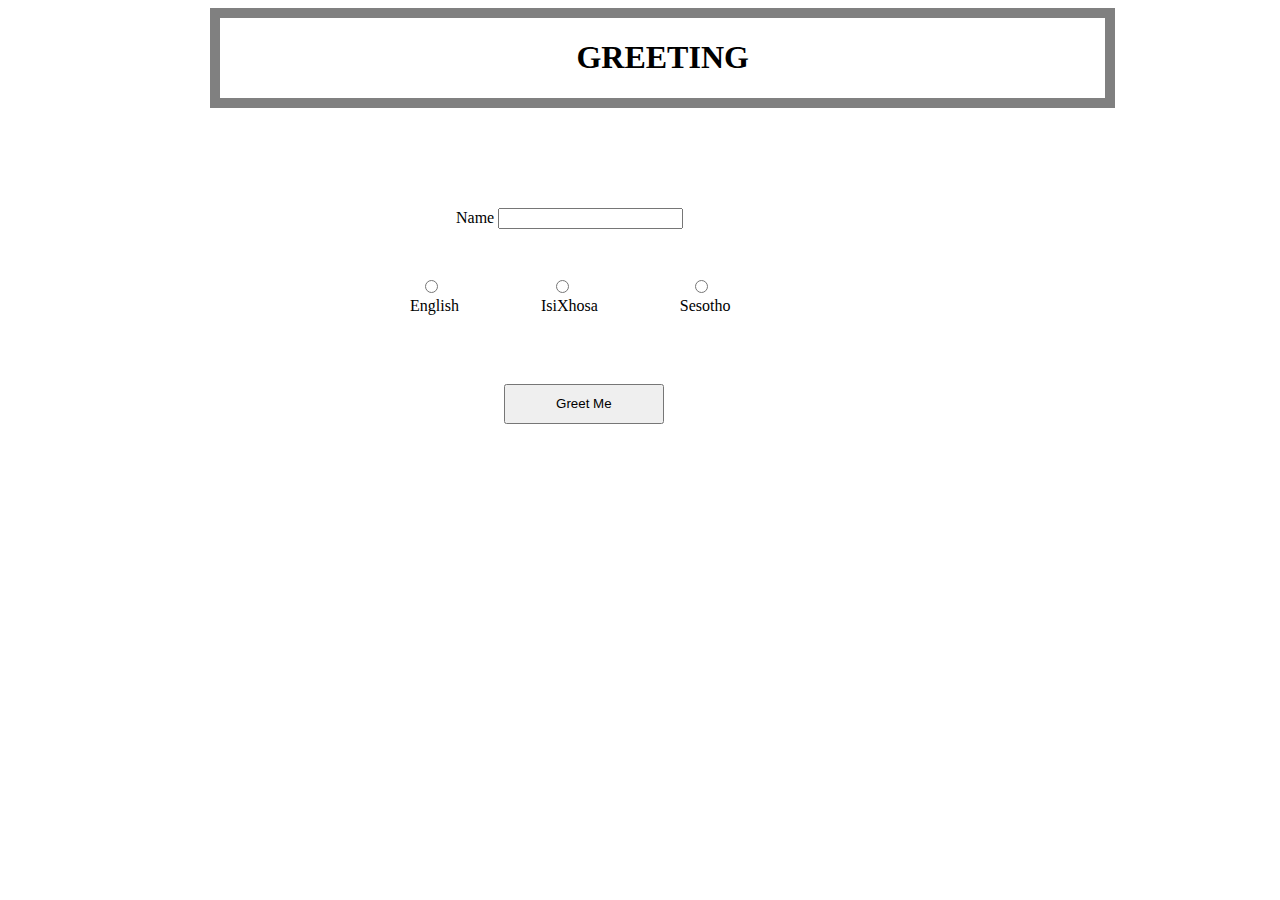
==== index.html @ dd1051cb "first commit" ====
<!DOCTYPE html>
<html lang="en">
<head>
    <meta charset="UTF-8">
    <title>Document</title>
    <link rel="stylesheet" href="greet.css">
</head>

<body>
    
    <div class="greeting">
      <h1>GREETING</h1>
   </div>
<br>
<br>
<div class="container">

   <div class="nameInput">
       <label for="name">Name</label>
       <input type="text" placeholder="" name="name" class="names"> 
   </div>

   <div class="radio">
   
        <div class="input">
            <input type="radio" name="languages" class="radioEnglish" value="english" style="margin-left: 45px; background-color: black"><br> 
            <span class="label" style="margin-left: 30px">English</span>
        </div>
        <div class="input">
            <input type="radio" name="languages" class="radioXhosa" value="IsiXhosa" style="margin-left: 45px"><br>
            <span class="label" style="margin-left: 30px">IsiXhosa</span>
        </div>
        <div class="input">
            <input type="radio" name="languages" class="radioSotho" value="Sesotho" style="margin-left: 45px"><br>
            <span class="label" style="margin-left: 30px">Sesotho</span>
        </div> 
       

        <button class="greetButton" type="button" name="button" style="width: 12em; height: 3em">Greet Me</button>
        <p class="greetCount"></p> 
   </div>

</div> 
<div class="greetings"></div>
    
<br>
</body>

<!-- <script src="greetFactory.js"></script> -->
<script src="greet.js"></script>

</html>
---- greet.css ----
.greeting {
    border: 10px solid grey;
    width: 70%;
    text-align: center;
    margin-left: 16%;


}

.nameInput {
    margin-top: 4em;
    margin-left: 8em;
}
.radio {
    display: flex;
    margin-top: 3em;
}
.radio .input {
    padding-left: 2em;
    margin-left: 20px;
}
.radio button {
    margin-top: 8em;
    margin-left: -17em;
    
}
.container {
    margin-left: 20em;
}

.greetings {
    font-size: 30px;
    text-align: center;
    margin-top: 1em;
    margin-right: 5em;
    
}

.greetCount{
    margin-left: 5em;
    font-size: 350%;
    font-weight: bolder;
}
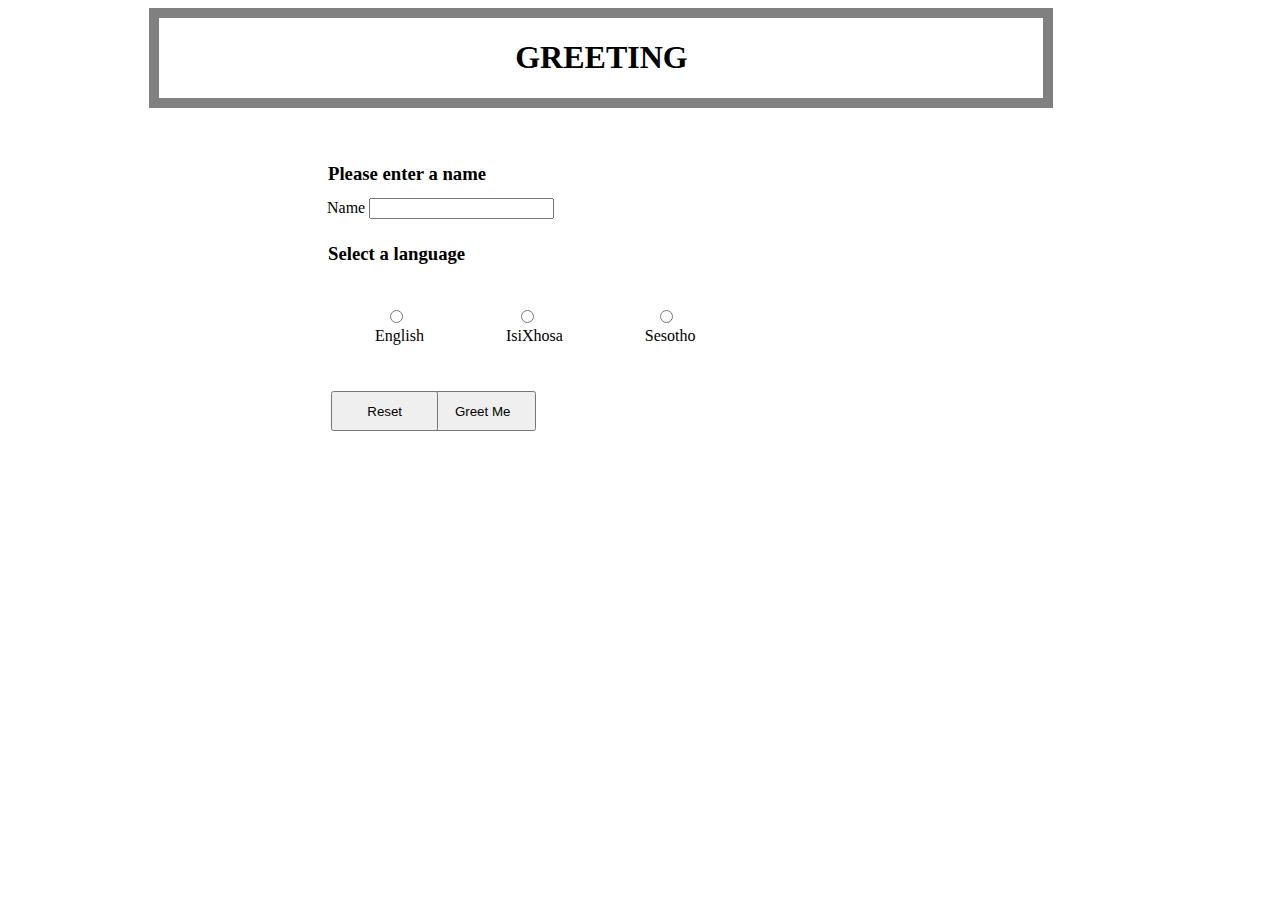
==== commit 97b53419: "updated content" ====
--- a/index.html
+++ b/index.html
@@ -15,13 +15,14 @@
 <br>
 <div class="container">
 
-   <div class="nameInput">
+    <h3>Please enter a name</h3>
+   <div class="nameInput" style="position: relative; top: -5px; left: -1px; margin: 0px;">
        <label for="name">Name</label>
        <input type="text" placeholder="" name="name" class="names"> 
    </div>
-
-   <div class="radio">
-   
+ 
+   <h3>Select a language</h3>
+   <div class="radio" style="position: relative; top: -25px; left: -35px; margin: 0px;"> 
         <div class="input">
             <input type="radio" name="languages" class="radioEnglish" value="english" style="margin-left: 45px; background-color: black"><br> 
             <span class="label" style="margin-left: 30px">English</span>
@@ -34,11 +35,14 @@
             <input type="radio" name="languages" class="radioSotho" value="Sesotho" style="margin-left: 45px"><br>
             <span class="label" style="margin-left: 30px">Sesotho</span>
         </div> 
-       
+   </div>
 
-        <button class="greetButton" type="button" name="button" style="width: 12em; height: 3em">Greet Me</button>
-        <p class="greetCount"></p> 
-   </div>
+    <div class="buttons" style="position: relative; top: -9em; left: 20.5em;">
+        <button class="greetButton" type="button" name="button" style="width: 8em; height: 3em;">Greet Me</button>
+        
+        <button class="resetButton" type="button" name="button" style="width: 8em; height: 3em">Reset</button>
+    </div>
+    <p class="greetCount"></p> 
 
 </div> 
 <div class="greetings"></div>
--- a/greet.css
+++ b/greet.css
@@ -1,11 +1,11 @@
-
+html {
+width: 900px;
+}
 .greeting {
     border: 10px solid grey;
-    width: 70%;
+    width: 100%;
     text-align: center;
     margin-left: 16%;
-
-
 }
 
 .nameInput {
@@ -14,17 +14,21 @@
 }
 .radio {
     display: flex;
-    margin-top: 3em;
 }
 .radio .input {
     padding-left: 2em;
     margin-left: 20px;
+    margin-top: 3em;
+    padding-bottom: 2em;
+
 }
-.radio button {
-    margin-top: 8em;
+
+.buttons button {
+    margin-top: 10em;
     margin-left: -17em;
-    
+    margin-right: 18px;
 }
+
 .container {
     margin-left: 20em;
 }
@@ -32,14 +36,18 @@
 .greetings {
     font-size: 30px;
     text-align: center;
-    margin-top: 1em;
-    margin-right: 5em;
+    margin-top: 3.5em;
+    margin-right: 1.5em;
     
 }
 
 .greetCount{
-    margin-left: 5em;
+    margin-left: 10em;
     font-size: 350%;
     font-weight: bolder;
+    /* margin-top: -195px; */
+    margin-top: -300px;
 }
 
+
+
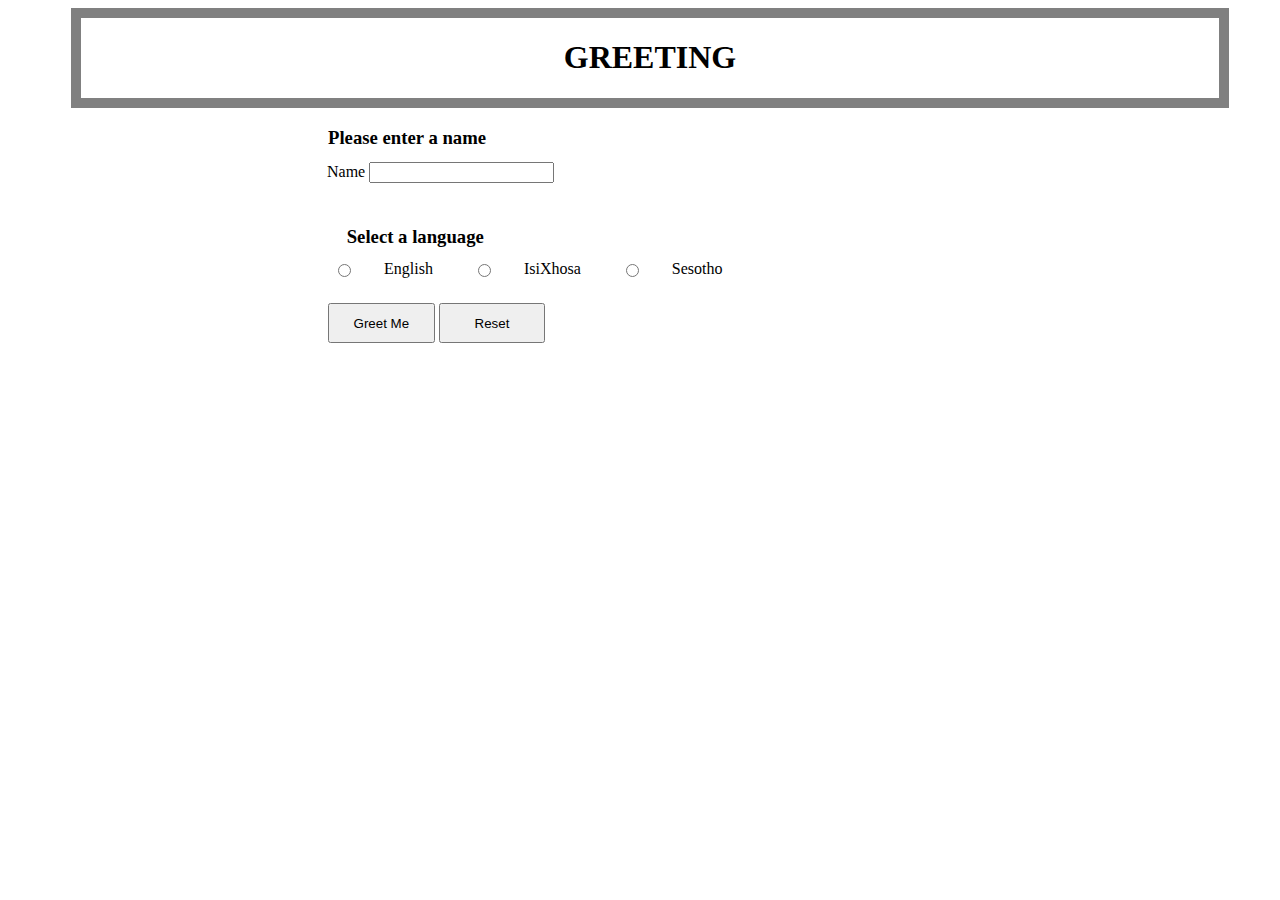
==== commit afc1d90a: "updated content" ====
--- a/index.html
+++ b/index.html
@@ -9,48 +9,41 @@
 <body>
     
     <div class="greeting">
-      <h1>GREETING</h1>
-   </div>
-<br>
-<br>
-<div class="container">
+        <h1>GREETING</h1>
+    </div>
+    
+    <div class="container">
+        <div class="message"></div>
+        <h3>Please enter a name</h3>
+    <div class="nameInput" style="position: relative; top: -5px; left: -1px; margin: 0px;">
+        <label for="name">Name</label>
+        <input type="text" placeholder="" name="name" class="names"> 
+    </div>
+    
+    <h3 style="padding: 1em">Select a language</h3>
+    <div class="radio" style="position: relative; top: -25px; left: -35px;"> 
+            
+        <input type="radio" name="languages" class="radioEnglish" value="english" style="margin-left: 45px; background-color: black"><br> 
+        <span class="label" style="margin-left: 30px">English</span>
+        
+        <input type="radio" name="languages" class="radioXhosa" value="IsiXhosa" style="margin-left: 45px"><br>
+        <span class="label" style="margin-left: 30px">IsiXhosa</span>
+        
+        <input type="radio" name="languages" class="radioSotho" value="Sesotho" style="margin-left: 45px"><br>
+        <span class="label" style="margin-left: 30px">Sesotho</span>  
+    </div>
 
-    <h3>Please enter a name</h3>
-   <div class="nameInput" style="position: relative; top: -5px; left: -1px; margin: 0px;">
-       <label for="name">Name</label>
-       <input type="text" placeholder="" name="name" class="names"> 
-   </div>
- 
-   <h3>Select a language</h3>
-   <div class="radio" style="position: relative; top: -25px; left: -35px; margin: 0px;"> 
-        <div class="input">
-            <input type="radio" name="languages" class="radioEnglish" value="english" style="margin-left: 45px; background-color: black"><br> 
-            <span class="label" style="margin-left: 30px">English</span>
-        </div>
-        <div class="input">
-            <input type="radio" name="languages" class="radioXhosa" value="IsiXhosa" style="margin-left: 45px"><br>
-            <span class="label" style="margin-left: 30px">IsiXhosa</span>
-        </div>
-        <div class="input">
-            <input type="radio" name="languages" class="radioSotho" value="Sesotho" style="margin-left: 45px"><br>
-            <span class="label" style="margin-left: 30px">Sesotho</span>
-        </div> 
-   </div>
+            <button class="greetButton" type="button" name="button" style="width: 8em; height: 3em">Greet Me</button>
+            <button class="resetButton" type="button" name="button" style="width: 8em; height: 3em">Reset</button>
 
-    <div class="buttons" style="position: relative; top: -9em; left: 20.5em;">
-        <button class="greetButton" type="button" name="button" style="width: 8em; height: 3em;">Greet Me</button>
-        
-        <button class="resetButton" type="button" name="button" style="width: 8em; height: 3em">Reset</button>
-    </div>
-    <p class="greetCount"></p> 
-
-</div> 
-<div class="greetings"></div>
+    </div> 
+    <div class="greetCount"></div> 
+    <br>
+    <div class="greetings"></div>
     
-<br>
 </body>
 
-<!-- <script src="greetFactory.js"></script> -->
+<script src="greetFactory.js"></script>
 <script src="greet.js"></script>
 
 </html>--- a/greet.css
+++ b/greet.css
@@ -1,11 +1,9 @@
-html {
-width: 900px;
-}
+
 .greeting {
     border: 10px solid grey;
-    width: 100%;
+    width: 90%;
     text-align: center;
-    margin-left: 16%;
+    margin-left: 5%;
 }
 
 .nameInput {
@@ -20,7 +18,6 @@
     margin-left: 20px;
     margin-top: 3em;
     padding-bottom: 2em;
-
 }
 
 .buttons button {
@@ -34,20 +31,32 @@
 }
 
 .greetings {
-    font-size: 30px;
-    text-align: center;
-    margin-top: 3.5em;
-    margin-right: 1.5em;
+    font-size: 26px;
+    /* text-align: center; */
+    padding-left: 12.5em;
+    /* border: 1px solid black; */  
+}
+
+.greetCount{
+    font-size: 350%;
+    font-weight: bolder;
+    margin: -200px;
+    float: right;
+    padding-right: 14em;
+}
+
+@media(max-width: 700px){
+    body{
+        display: flex;
+    }
+        
     
 }
 
-.greetCount{
-    margin-left: 10em;
-    font-size: 350%;
-    font-weight: bolder;
-    /* margin-top: -195px; */
-    margin-top: -300px;
+@media(min-width: 800px){
+    .container {
+        width: 30%;
+    }
+    
 }
 
-
-
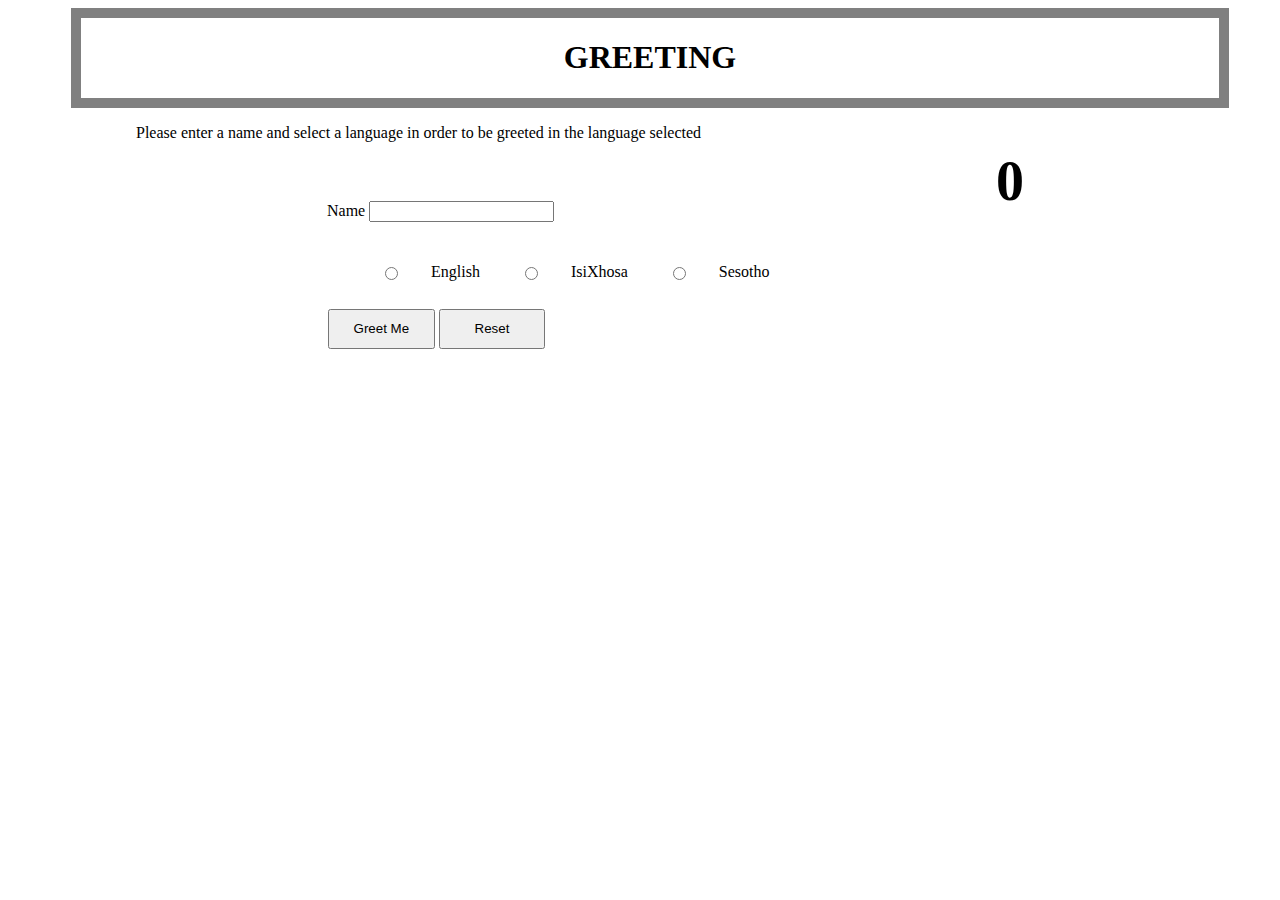
==== commit 0a3e32d0: "updated contents" ====
--- a/index.html
+++ b/index.html
@@ -11,17 +11,17 @@
     <div class="greeting">
         <h1>GREETING</h1>
     </div>
-    
-    <div class="container">
-        <div class="message"></div>
-        <h3>Please enter a name</h3>
+    <p style="margin-left: 8em;">Please enter a name and select a language in order to be greeted in the language selected</p>
+   
+    <div class="message"></div>
+    <div class="container" style="margin-top: 4em">
+        <!-- <h3>Please enter a name</h3> -->
     <div class="nameInput" style="position: relative; top: -5px; left: -1px; margin: 0px;">
         <label for="name">Name</label>
         <input type="text" placeholder="" name="name" class="names"> 
     </div>
     
-    <h3 style="padding: 1em">Select a language</h3>
-    <div class="radio" style="position: relative; top: -25px; left: -35px;"> 
+    <div class="radio" style="position: relative; top: 4px; left: -20px; padding: 2em;"> 
             
         <input type="radio" name="languages" class="radioEnglish" value="english" style="margin-left: 45px; background-color: black"><br> 
         <span class="label" style="margin-left: 30px">English</span>
@@ -33,14 +33,14 @@
         <span class="label" style="margin-left: 30px">Sesotho</span>  
     </div>
 
-            <button class="greetButton" type="button" name="button" style="width: 8em; height: 3em">Greet Me</button>
-            <button class="resetButton" type="button" name="button" style="width: 8em; height: 3em">Reset</button>
+        <button class="greetButton" type="button" name="button" style="width: 8em; height: 3em">Greet Me</button>
+        <button class="resetButton" type="button" name="button" style="width: 8em; height: 3em">Reset</button>
 
     </div> 
-    <div class="greetCount"></div> 
+    <div class="greetCount">0</div> 
     <br>
     <div class="greetings"></div>
-    
+       
 </body>
 
 <script src="greetFactory.js"></script>
--- a/greet.css
+++ b/greet.css
@@ -42,12 +42,18 @@
     font-weight: bolder;
     margin: -200px;
     float: right;
-    padding-right: 14em;
+    padding-right: 8em;
+}
+.message{
+    color: red;
+    margin-top: 4em;
+    margin-left: 20em;
 }
 
 @media(max-width: 700px){
     body{
-        display: flex;
+        display: column;
+        width: 100%;
     }
         
     
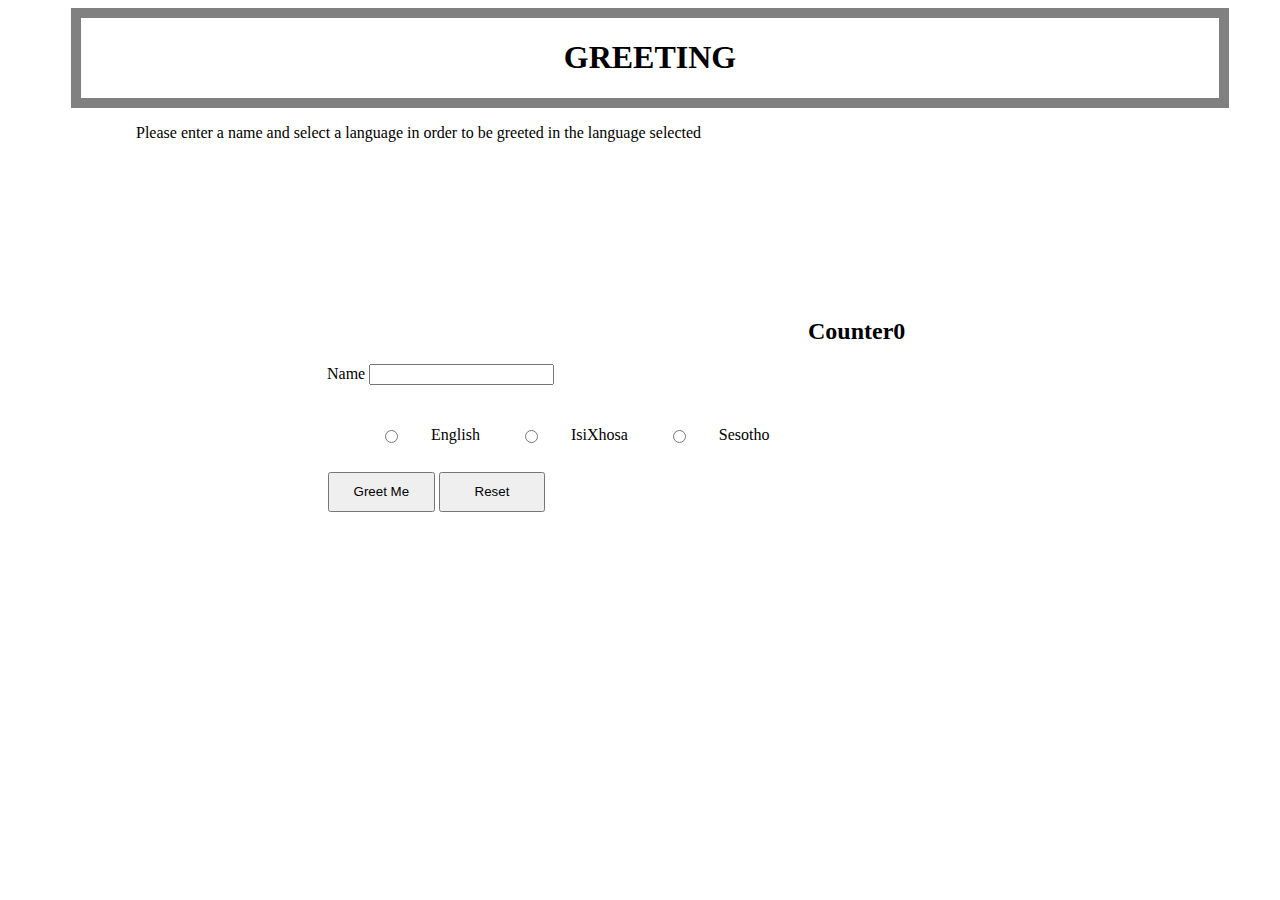
==== commit af30be72: "updated contents" ====
--- a/index.html
+++ b/index.html
@@ -13,17 +13,20 @@
     </div>
     <p style="margin-left: 8em;">Please enter a name and select a language in order to be greeted in the language selected</p>
    
-    <div class="message"></div>
     <div class="container" style="margin-top: 4em">
+    <p class="message"></p>
+
         <!-- <h3>Please enter a name</h3> -->
-    <div class="nameInput" style="position: relative; top: -5px; left: -1px; margin: 0px;">
+     <p id="counter"style="font-size: 150%;  font-weight: bolder;  margin-left: 20em">Counter<span class="greetCount">0</span></p>
+    
+     <div class="nameInput" style="position: relative; top: -5px; left: -1px; margin: 0px;">
         <label for="name">Name</label>
         <input type="text" placeholder="" name="name" class="names"> 
     </div>
     
     <div class="radio" style="position: relative; top: 4px; left: -20px; padding: 2em;"> 
             
-        <input type="radio" name="languages" class="radioEnglish" value="english" style="margin-left: 45px; background-color: black"><br> 
+        <input type="radio" name="languages" class="radioEnglish" value="English" style="margin-left: 45px; background-color: black"><br> 
         <span class="label" style="margin-left: 30px">English</span>
         
         <input type="radio" name="languages" class="radioXhosa" value="IsiXhosa" style="margin-left: 45px"><br>
@@ -36,8 +39,8 @@
         <button class="greetButton" type="button" name="button" style="width: 8em; height: 3em">Greet Me</button>
         <button class="resetButton" type="button" name="button" style="width: 8em; height: 3em">Reset</button>
 
-    </div> 
-    <div class="greetCount">0</div> 
+    </div>
+      <!--llllllllllllllllllllllllllllllllllllllllllll-->
     <br>
     <div class="greetings"></div>
        
--- a/greet.css
+++ b/greet.css
@@ -37,17 +37,23 @@
     /* border: 1px solid black; */  
 }
 
-.greetCount{
-    font-size: 350%;
+/* .greetCount{
+    font-size: 250%;
     font-weight: bolder;
     margin: -200px;
     float: right;
-    padding-right: 8em;
+    padding-right: 16em;
+} */
+
+#counter{
+    margin-right: 20%;
+    margin-top: 2em;
 }
 .message{
     color: red;
-    margin-top: 4em;
-    margin-left: 20em;
+    margin-top: 1em;
+    margin-left: -1em;
+    padding: 2em;
 }
 
 @media(max-width: 700px){
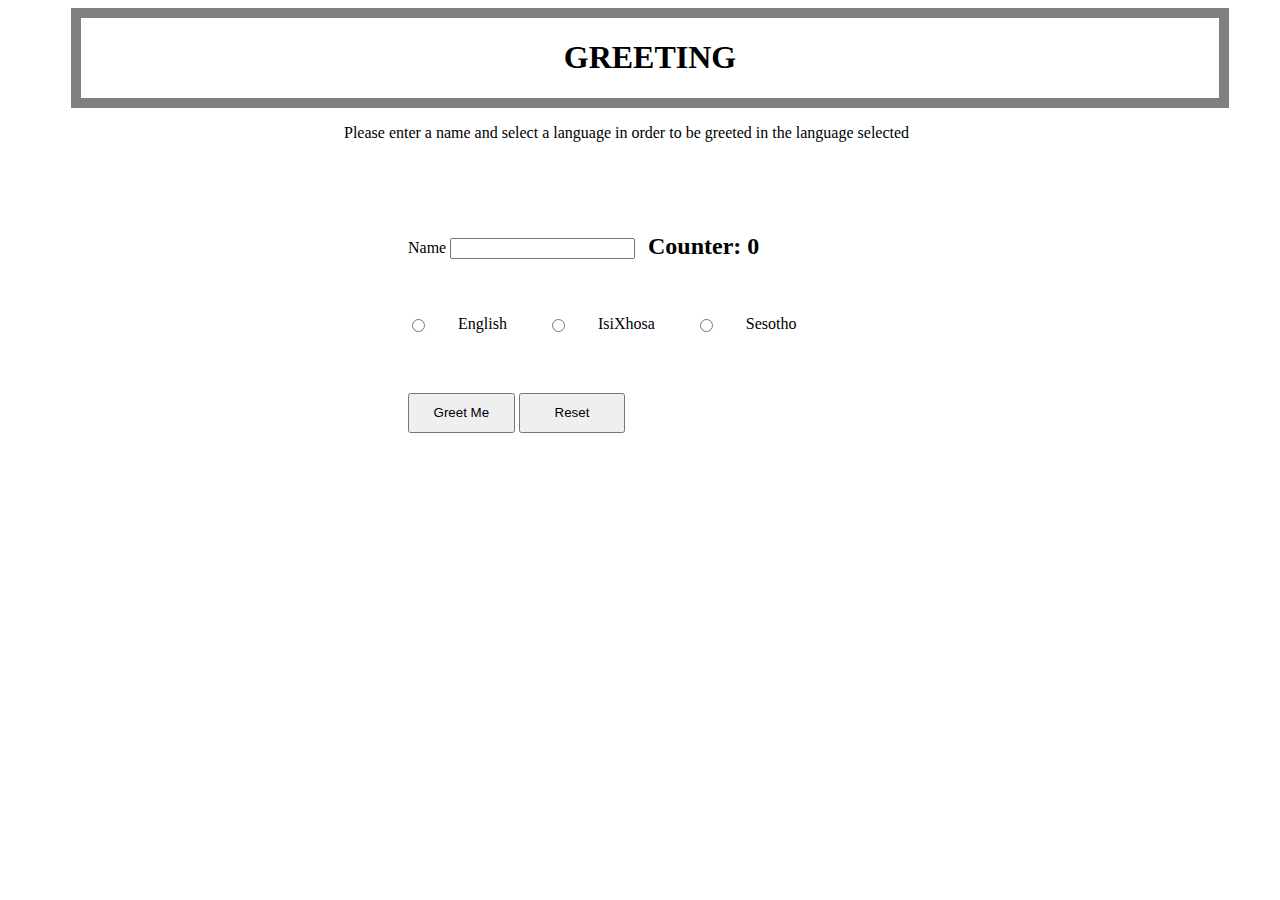
==== commit d34ece88: "updated content" ====
--- a/index.html
+++ b/index.html
@@ -11,36 +11,31 @@
     <div class="greeting">
         <h1>GREETING</h1>
     </div>
-    <p style="margin-left: 8em;">Please enter a name and select a language in order to be greeted in the language selected</p>
+    <p style="margin-left: 21em">Please enter a name and select a language in order to be greeted in the language selected</p>
    
-    <div class="container" style="margin-top: 4em">
-    <p class="message"></p>
-
-        <!-- <h3>Please enter a name</h3> -->
-     <p id="counter"style="font-size: 150%;  font-weight: bolder;  margin-left: 20em">Counter<span class="greetCount">0</span></p>
+    <div class="container">
+        <p class="message"></p>
     
-     <div class="nameInput" style="position: relative; top: -5px; left: -1px; margin: 0px;">
         <label for="name">Name</label>
-        <input type="text" placeholder="" name="name" class="names"> 
-    </div>
-    
-    <div class="radio" style="position: relative; top: 4px; left: -20px; padding: 2em;"> 
+        <input type="text" placeholder="" name="name" class="names" style="margin-bottom: -35px"> 
+        <p id="counter"style="font-size: 150%;  font-weight: bolder; float: right clearfix; margin-left: 10em; margin-top: -1em">Counter: <span class="greetCount">0</span></p>
+     
+        <div class="block">
+            <input type="radio" name="languages" class="radioEnglish" value="English" style="margin-left: 4px; background-color: black"><br> 
+            <span class="label" style="margin-left: 30px">English</span>
             
-        <input type="radio" name="languages" class="radioEnglish" value="English" style="margin-left: 45px; background-color: black"><br> 
-        <span class="label" style="margin-left: 30px">English</span>
-        
-        <input type="radio" name="languages" class="radioXhosa" value="IsiXhosa" style="margin-left: 45px"><br>
-        <span class="label" style="margin-left: 30px">IsiXhosa</span>
-        
-        <input type="radio" name="languages" class="radioSotho" value="Sesotho" style="margin-left: 45px"><br>
-        <span class="label" style="margin-left: 30px">Sesotho</span>  
-    </div>
+            <input type="radio" name="languages" class="radioXhosa" value="IsiXhosa" style="margin-left: 45px"><br>
+            <span class="label" style="margin-left: 30px">IsiXhosa</span>
+            
+            <input type="radio" name="languages" class="radioSotho" value="Sesotho" style="margin-left: 45px"><br>
+            <span class="label" style="margin-left: 30px">Sesotho</span>  
+      </div>
 
         <button class="greetButton" type="button" name="button" style="width: 8em; height: 3em">Greet Me</button>
         <button class="resetButton" type="button" name="button" style="width: 8em; height: 3em">Reset</button>
 
     </div>
-      <!--llllllllllllllllllllllllllllllllllllllllllll-->
+
     <br>
     <div class="greetings"></div>
        
--- a/greet.css
+++ b/greet.css
@@ -6,44 +6,24 @@
     margin-left: 5%;
 }
 
-.nameInput {
-    margin-top: 4em;
-    margin-left: 8em;
-}
-.radio {
+.block{
     display: flex;
-}
-.radio .input {
-    padding-left: 2em;
-    margin-left: 20px;
-    margin-top: 3em;
-    padding-bottom: 2em;
+    margin-top: 55px;
 }
 
-.buttons button {
-    margin-top: 10em;
-    margin-left: -17em;
-    margin-right: 18px;
+button {
+    margin-top: 4.5em;
 }
 
 .container {
-    margin-left: 20em;
+    margin-left: 25em;
 }
 
 .greetings {
     font-size: 26px;
-    /* text-align: center; */
-    padding-left: 12.5em;
-    /* border: 1px solid black; */  
+    padding-left: 12.5em; 
+    margin-left: 85px;
 }
-
-/* .greetCount{
-    font-size: 250%;
-    font-weight: bolder;
-    margin: -200px;
-    float: right;
-    padding-right: 16em;
-} */
 
 #counter{
     margin-right: 20%;
@@ -56,18 +36,29 @@
     padding: 2em;
 }
 
-@media(max-width: 700px){
-    body{
-        display: column;
+@media(max-width: 800px){
+    .greeting{
+        border: 10px solid grey;
         width: 100%;
+        text-align: center;
+        margin-left: 5%;
+        /* width: auto; 
+        font-size: 50px;
+        font-weight: bolder; */
     }
+    
+    .container{
+        flex-direction: column;
+        width: auto; 
+        margin: 10px 0;
+    } 
+
         
-    
 }
 
-@media(min-width: 800px){
+@media(min-width: 900px){
     .container {
-        width: 30%;
+        width: 100%;
     }
     
 }
